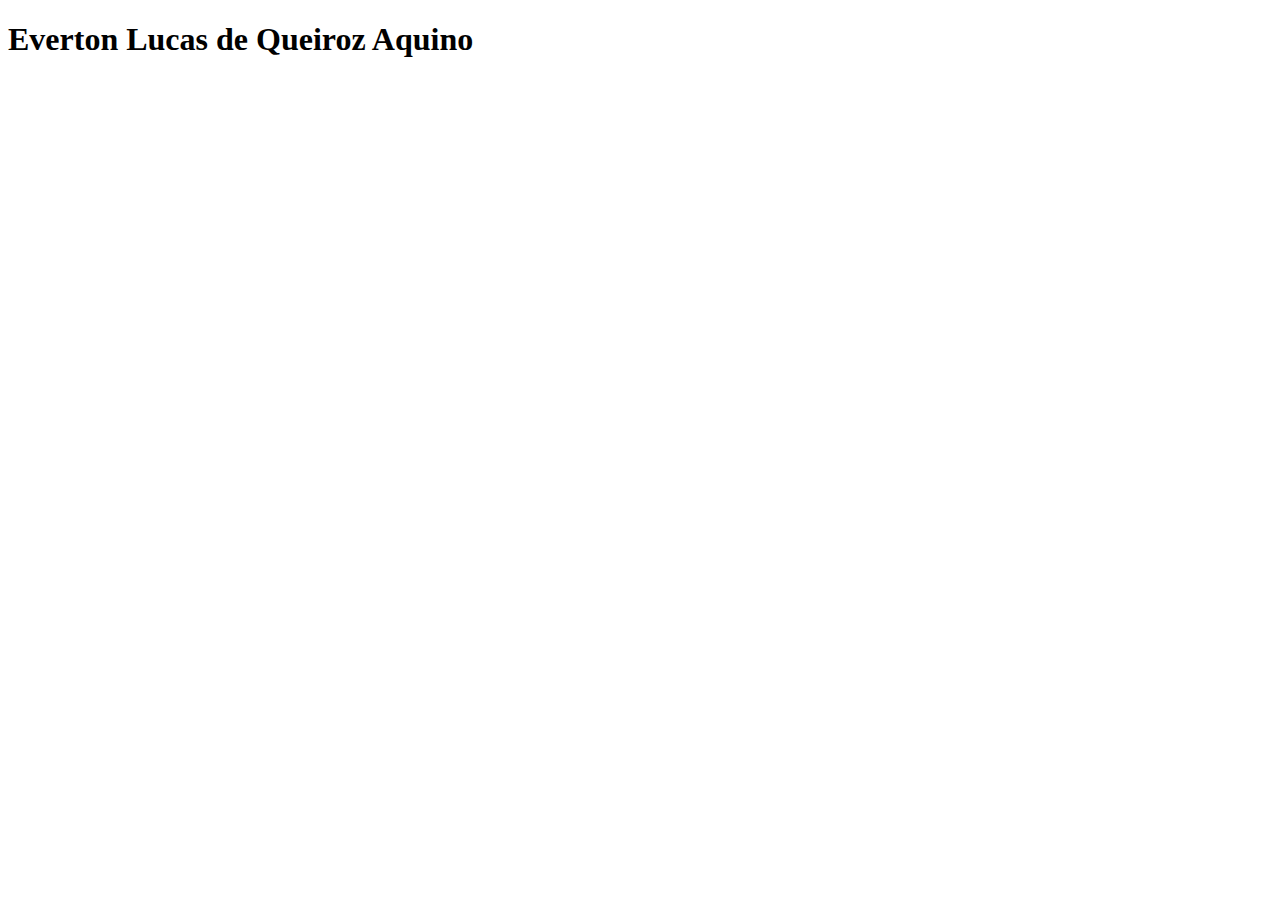
==== Aula 01/index.html @ 41e2cb9a "Adicionando pasta da aula 01" ====
<!DOCTYPE html>
<html lang="pt-br">
<head>
    <meta charset="UTF-8">
    <meta name="viewport" content="width=device-width, initial-scale=1.0">
    <title>Lucas Aquino</title>
</head>
<body>
    <main>
        <section>
            <h1>Everton Lucas de Queiroz Aquino</h1>
        </section>
    </main>
    <footer>

    </footer>
</body>
</html>
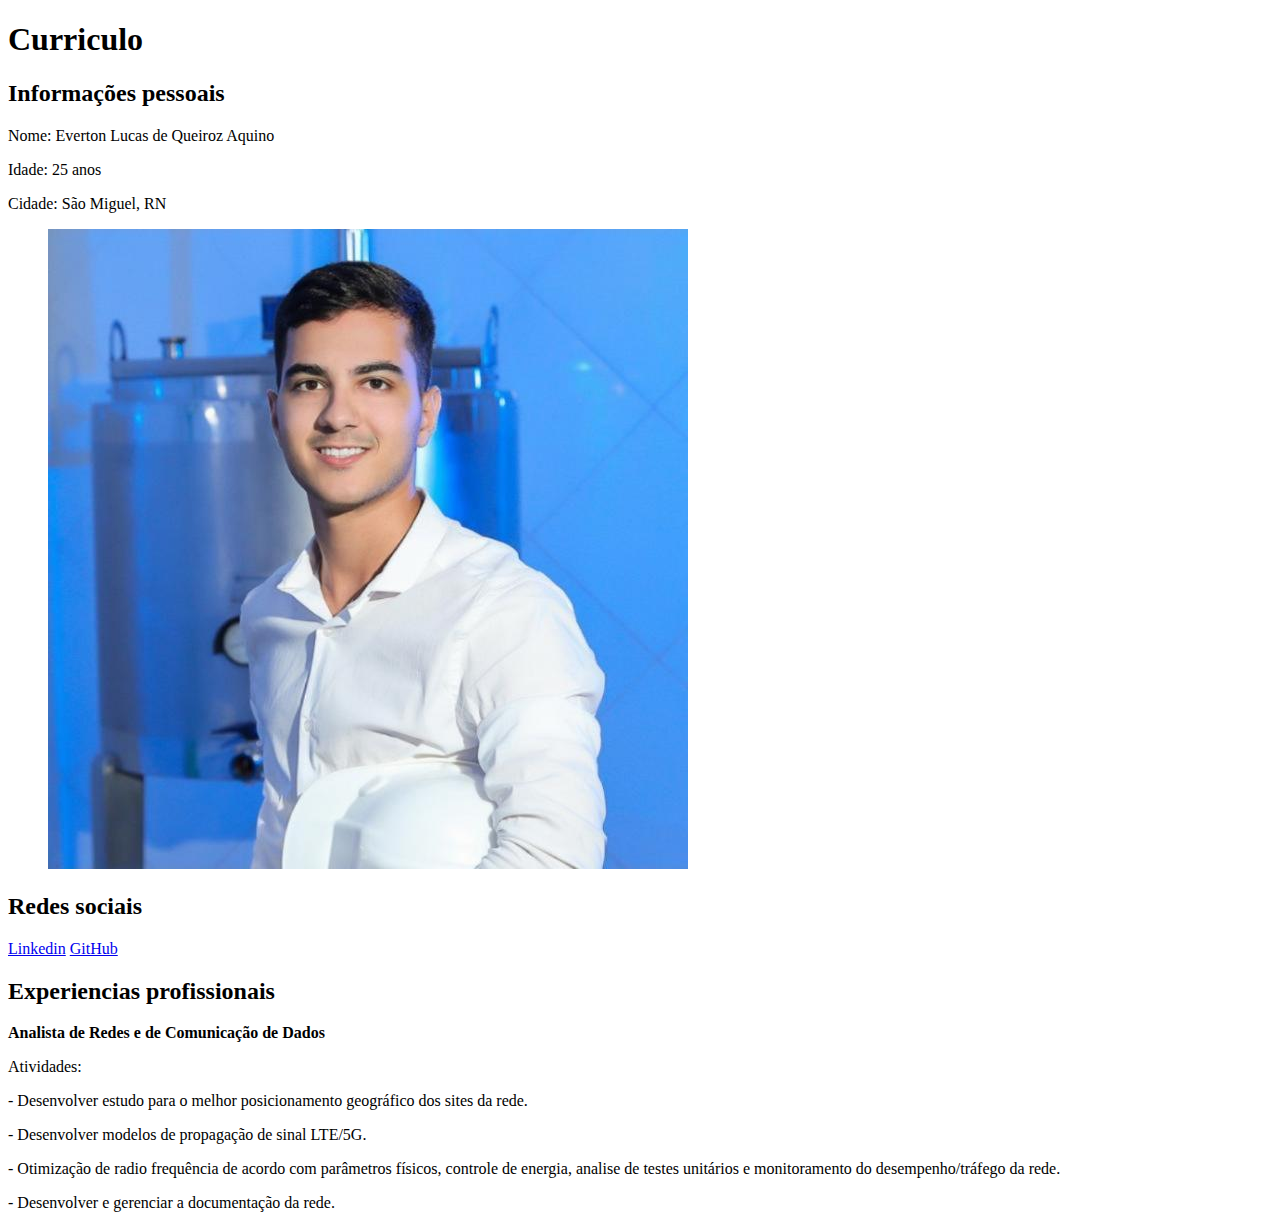
==== commit b6d33792: "Adicionando o exercicio da aula 01" ====
--- a/Aula 01/index.html
+++ b/Aula 01/index.html
@@ -7,8 +7,31 @@
 </head>
 <body>
     <main>
+        <h1>Curriculo</h1>
         <section>
-            <h1>Everton Lucas de Queiroz Aquino</h1>
+            <h2>Informações pessoais</h2>
+            <p>Nome: Everton Lucas de Queiroz Aquino</p>
+            <p>Idade: 25 anos</p>
+            <p>Cidade: São Miguel, RN</p>
+            <figure>
+                <img src="./135245121_1054805091653736_5673170404244975683_n.jpg" alt="foto_lucas">
+            </figure>
+        </section>
+        <section>
+            <h2>Redes sociais</h2>
+            <a href="https://www.linkedin.com/in/lucasaquinoqz/">Linkedin</a>
+            <a href="https://github.com/lucasaquinoqz">GitHub</a>
+        </section>
+        <section>
+            <h2>Experiencias profissionais</h2>
+            <div>
+                <p><strong>Analista de Redes e de Comunicação de Dados</strong></p>
+                <p>Atividades:</p>
+                <p>- Desenvolver estudo para o melhor posicionamento geográfico dos sites da rede.</p>
+                <p>- Desenvolver modelos de propagação de sinal LTE/5G.</p>
+                <p>- Otimização de radio frequência de acordo com parâmetros físicos, controle de energia, analise de testes unitários e monitoramento do desempenho/tráfego da rede.</p>
+                <p>- Desenvolver e gerenciar a documentação da rede.</p>
+            </div>
         </section>
     </main>
     <footer>
